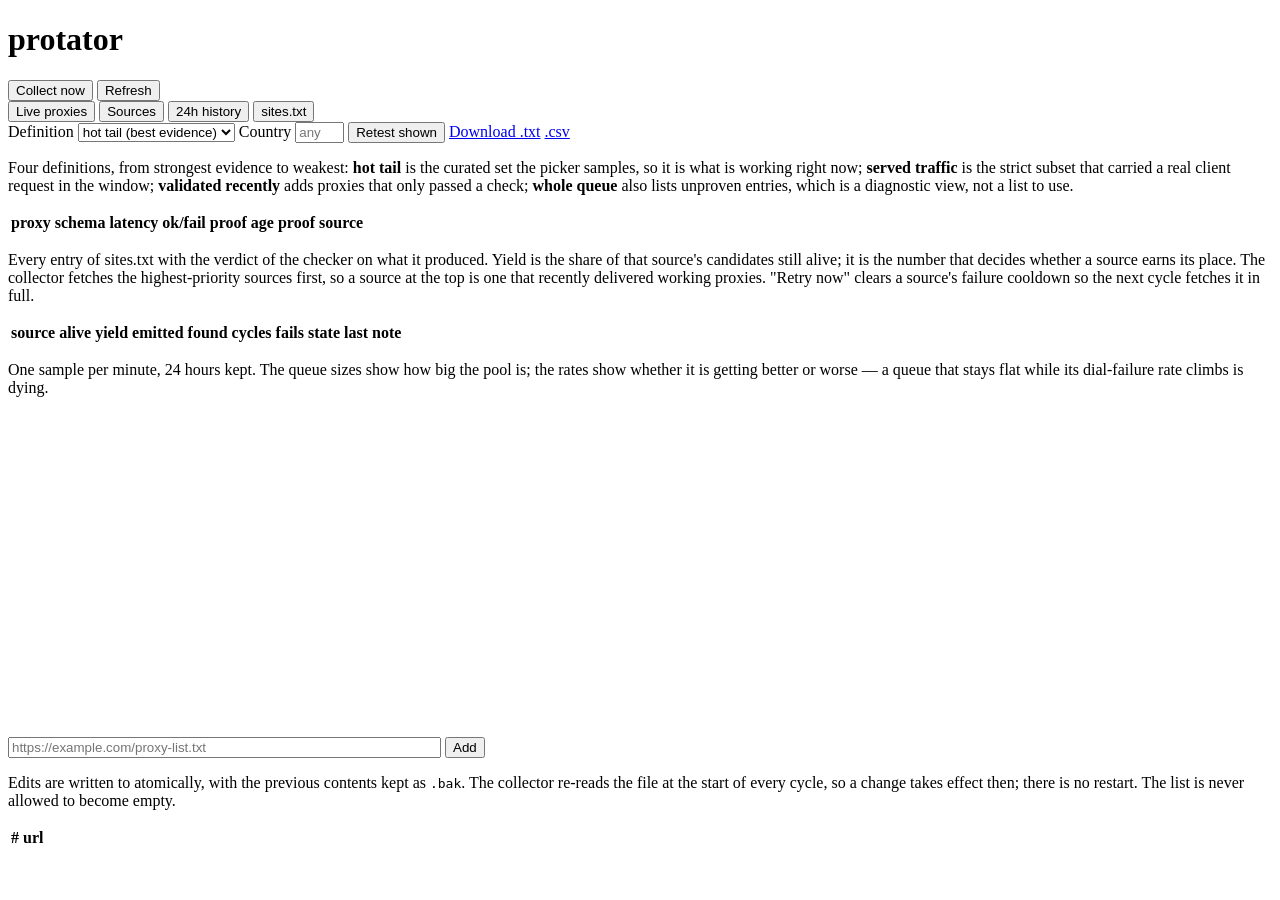
==== main/adminweb/index.html @ 9a31d78a "Fix pipeline-wedging bugs, add telemetry, admin actions and hardening The validation pipeline could " ====
<!doctype html>
<html lang="en">
<head>
<meta charset="utf-8">
<meta name="viewport" content="width=device-width, initial-scale=1">
<title>protator admin</title>
<link rel="stylesheet" href="/static/admin.css">
</head>
<body>
<header>
  <h1>protator</h1>
  <div id="tiles" class="tiles"></div>
  <button id="wake" type="button" title="Force a collector cycle now (the site list is re-read)">Collect now</button>
  <button id="refresh" type="button">Refresh</button>
</header>

<nav class="tabs">
  <button class="tab active" data-tab="proxies" type="button">Live proxies</button>
  <button class="tab" data-tab="sources" type="button">Sources</button>
  <button class="tab" data-tab="graph" type="button">24h history</button>
  <button class="tab" data-tab="sites" type="button">sites.txt</button>
</nav>

<section id="proxies" class="panel active">
  <div class="bar">
    <label>Definition
      <select id="scope">
        <option value="hot" selected>hot tail (best evidence)</option>
        <option value="served">served traffic</option>
        <option value="checked">validated recently</option>
        <option value="all">whole queue</option>
      </select>
    </label>
    <label>Country <input id="country" type="text" size="4" spellcheck="false" placeholder="any"></label>
    <span id="proxyCount" class="muted"></span>
    <button id="retestShown" type="button" title="Re-check everything currently listed through the full checker">Retest shown</button>
    <a id="download" class="button" href="/api/proxies?format=text">Download .txt</a>
    <a id="downloadCsv" class="button" href="/api/proxies?format=csv">.csv</a>
  </div>
  <p class="hint">Four definitions, from strongest evidence to weakest:
    <b>hot tail</b> is the curated set the picker samples, so it is what is
    working right now; <b>served traffic</b> is the strict subset that carried a
    real client request in the window; <b>validated recently</b> adds proxies
    that only passed a check; <b>whole queue</b> also lists unproven entries,
    which is a diagnostic view, not a list to use.</p>
  <table id="proxyTable">
    <thead><tr>
      <th>proxy</th><th>schema</th><th>latency</th><th>ok/fail</th>
      <th>proof age</th><th>proof</th><th>source</th><th></th><th></th>
    </tr></thead>
    <tbody></tbody>
  </table>
</section>

<section id="sources" class="panel">
  <div class="bar">
    <span id="sourceCount" class="muted"></span>
  </div>
  <p class="hint">Every entry of sites.txt with the verdict of the checker on
    what it produced. Yield is the share of that source's candidates still
    alive; it is the number that decides whether a source earns its place.
    The collector fetches the highest-priority sources first, so a source at
    the top is one that recently delivered working proxies. "Retry now" clears
    a source's failure cooldown so the next cycle fetches it in full.</p>
  <table id="sourceTable">
    <thead><tr>
      <th>source</th><th>alive</th><th>yield</th><th>emitted</th>
      <th>found</th><th>cycles</th><th>fails</th><th>state</th><th>last note</th><th></th>
    </tr></thead>
    <tbody></tbody>
  </table>
</section>

<section id="graph" class="panel">
  <div class="bar">
    <span id="graphCount" class="muted"></span>
  </div>
  <p class="hint">One sample per minute, 24 hours kept. The queue sizes show how
    big the pool is; the rates show whether it is getting better or worse —
    a queue that stays flat while its dial-failure rate climbs is dying.</p>
  <canvas id="chart" width="960" height="320"></canvas>
  <div id="chartLegend" class="legend"></div>
</section>

<section id="sites" class="panel">
  <div class="bar">
    <span id="siteCount" class="muted"></span>
    <form id="addForm" class="inline">
      <input id="siteUrl" type="text" placeholder="https://example.com/proxy-list.txt" size="52" spellcheck="false">
      <button type="submit">Add</button>
    </form>
  </div>
  <p class="hint">Edits are written to <code id="sitePath"></code> atomically,
    with the previous contents kept as <code>.bak</code>. The collector re-reads
    the file at the start of every cycle, so a change takes effect then; there
    is no restart. The list is never allowed to become empty.</p>
  <table id="siteTable">
    <thead><tr><th>#</th><th>url</th><th></th></tr></thead>
    <tbody></tbody>
  </table>
</section>

<div id="toast" class="toast"></div>
<script src="/static/admin.js"></script>
</body>
</html>
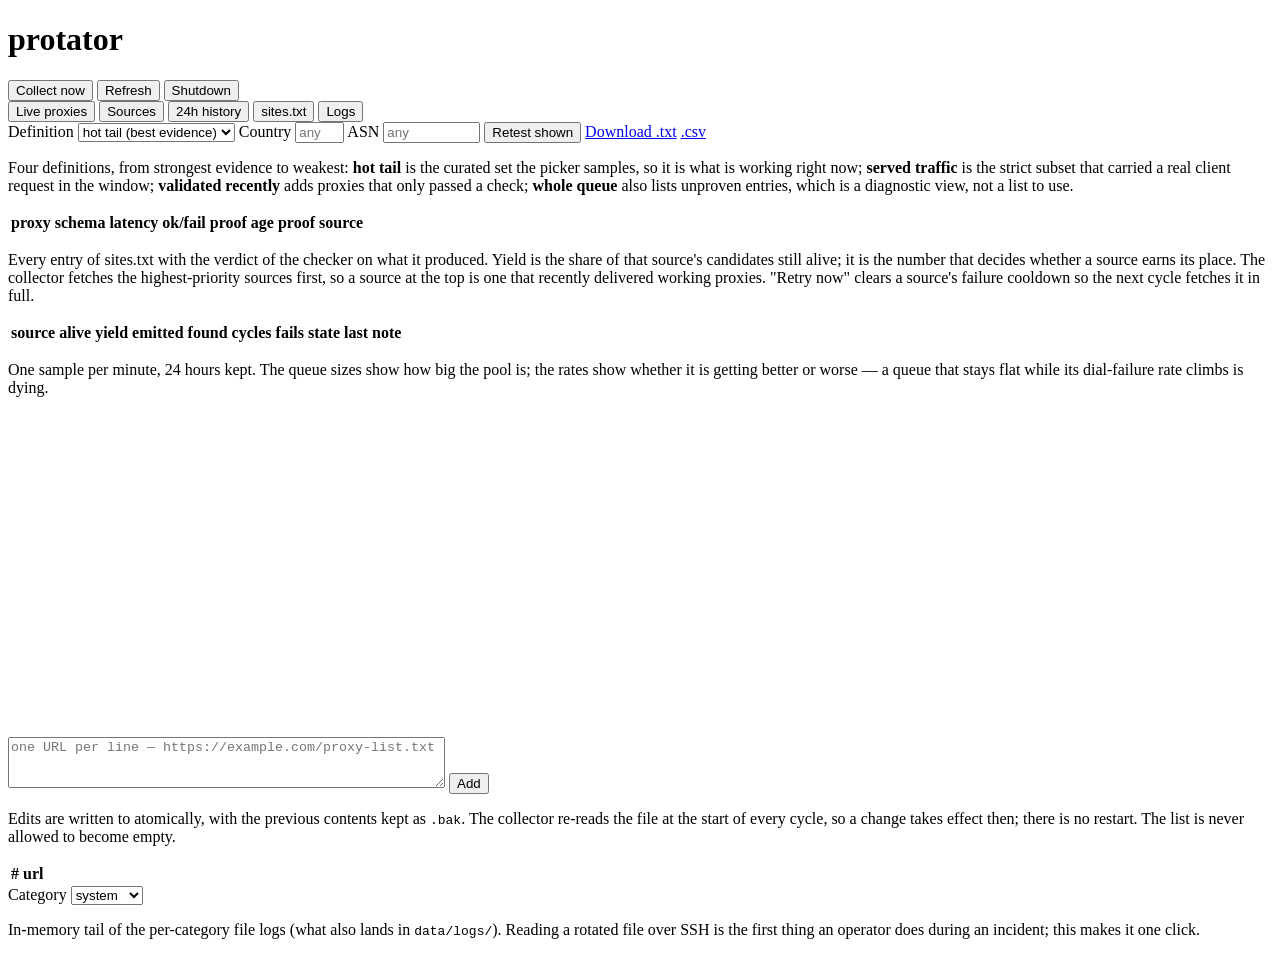
==== commit 069d0247: "Admin control gaps (P85-P86); revalidate/sniff hardening (P82-P84) P82: revalidate worker RecoverPan" ====
--- a/main/adminweb/index.html
+++ b/main/adminweb/index.html
@@ -12,13 +12,16 @@
   <div id="tiles" class="tiles"></div>
   <button id="wake" type="button" title="Force a collector cycle now (the site list is re-read)">Collect now</button>
   <button id="refresh" type="button">Refresh</button>
+  <button id="shutdown" type="button" title="Graceful shutdown: drain, save the queue, flush the pool">Shutdown</button>
 </header>
+<div id="beats" class="muted beatsline"></div>
 
 <nav class="tabs">
   <button class="tab active" data-tab="proxies" type="button">Live proxies</button>
   <button class="tab" data-tab="sources" type="button">Sources</button>
   <button class="tab" data-tab="graph" type="button">24h history</button>
   <button class="tab" data-tab="sites" type="button">sites.txt</button>
+  <button class="tab" data-tab="logs" type="button">Logs</button>
 </nav>
 
 <section id="proxies" class="panel active">
@@ -32,6 +35,7 @@
       </select>
     </label>
     <label>Country <input id="country" type="text" size="4" spellcheck="false" placeholder="any"></label>
+    <label>ASN <input id="asn" type="text" size="10" spellcheck="false" placeholder="any"></label>
     <span id="proxyCount" class="muted"></span>
     <button id="retestShown" type="button" title="Re-check everything currently listed through the full checker">Retest shown</button>
     <a id="download" class="button" href="/api/proxies?format=text">Download .txt</a>
@@ -46,7 +50,7 @@
   <table id="proxyTable">
     <thead><tr>
       <th>proxy</th><th>schema</th><th>latency</th><th>ok/fail</th>
-      <th>proof age</th><th>proof</th><th>source</th><th></th><th></th>
+      <th>proof age</th><th>proof</th><th>source</th><th></th><th></th><th></th>
     </tr></thead>
     <tbody></tbody>
   </table>
@@ -86,7 +90,7 @@
   <div class="bar">
     <span id="siteCount" class="muted"></span>
     <form id="addForm" class="inline">
-      <input id="siteUrl" type="text" placeholder="https://example.com/proxy-list.txt" size="52" spellcheck="false">
+      <textarea id="siteUrls" rows="3" cols="52" placeholder="one URL per line — https://example.com/proxy-list.txt" spellcheck="false"></textarea>
       <button type="submit">Add</button>
     </form>
   </div>
@@ -100,6 +104,24 @@
   </table>
 </section>
 
+<section id="logs" class="panel">
+  <div class="bar">
+    <label>Category
+      <select id="logCategory">
+        <option value="collector">collector</option>
+        <option value="checker">checker</option>
+        <option value="serve">serve</option>
+        <option value="system" selected>system</option>
+      </select>
+    </label>
+    <span id="logCount" class="muted"></span>
+  </div>
+  <p class="hint">In-memory tail of the per-category file logs (what also lands
+    in <code>data/logs/</code>). Reading a rotated file over SSH is the first
+    thing an operator does during an incident; this makes it one click.</p>
+  <pre id="logTail" class="logtail"></pre>
+</section>
+
 <div id="toast" class="toast"></div>
 <script src="/static/admin.js"></script>
 </body>
